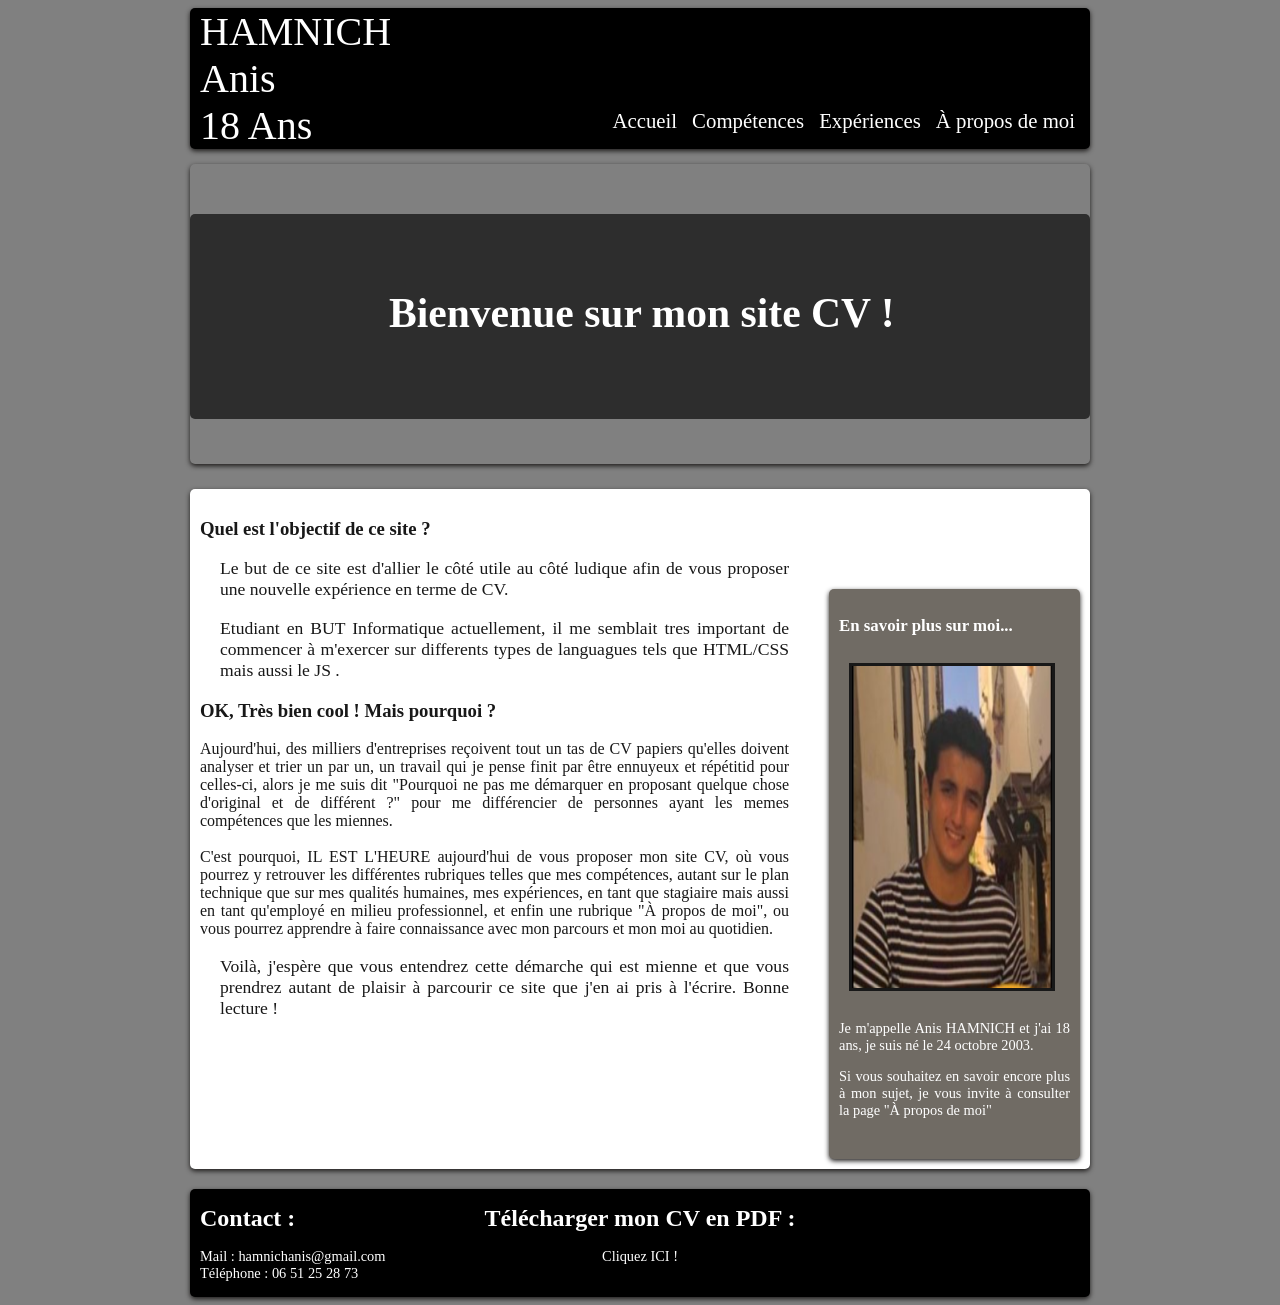
==== index.html @ ae977834 "Add files via upload" ====
<!DOCTYPE html>

<html lang="fr">

  <head>

  	<link rel = "stylesheet" href = "index.css">
  	<title> Site CV : Accueil </title>
	<meta charset="utf-8"/>
	<link rel="icon" type="image/png" sizes="10x10" href="logo.png">


  </head>

	<body>

		<div id="main_wrapper">

			<header>

				<h1>

					HAMNICH
					<br>
					Anis
					<br>
					18 Ans

				</h1>

				<nav>

                    <ul>

                        <li> <a href="index.html"> Accueil </a> </li>
                        <li> <a href="competences_fr.html"> Compétences </a> </li>
                        <li> <a href="experiences_fr.html"> Expériences </a> </li>
                        <li> <a href="about_fr.html"> À propos de moi </a></li>

                    </ul>

                </nav>

            </header>

            <div id="bandeau_img">

            	<div id="bandeau_desc">

            		<h1> Bienvenue sur mon site CV ! </h1>

            	</div>

            </div>

            <section>

            	<article>

            		<h1> Quel est l'objectif de ce site ? </h1>

            			<p>

            				Le but de ce site est d'allier le côté utile au côté ludique afin de vous proposer une nouvelle expérience en terme de CV.

                  </p>

                  <p>

					Etudiant en BUT Informatique actuellement, il me semblait tres important de commencer à m'exercer sur differents types de languagues tels que HTML/CSS mais aussi le JS .
				            			</p>

                    <h1> OK, Très bien cool ! Mais pourquoi ? </h1

                    	<p>

                    		Aujourd'hui, des milliers d'entreprises reçoivent tout un tas de CV papiers qu'elles doivent analyser et trier un par un, un travail qui je pense finit par être ennuyeux et répétitid pour celles-ci, alors je me suis dit "Pourquoi ne pas me démarquer en proposant quelque chose d'original et de différent ?" pour me différencier de personnes ayant les memes compétences que les miennes. 

                        <br><br>

                        C'est pourquoi, IL EST L'HEURE aujourd'hui de vous proposer mon site CV, où vous pourrez y retrouver les différentes rubriques telles que mes compétences, autant sur le plan technique que sur mes qualités humaines, mes expériences, en tant que stagiaire mais aussi en tant qu'employé en milieu professionnel, et enfin une rubrique "À propos de moi", ou vous pourrez apprendre à faire connaissance avec mon parcours et mon moi au quotidien.

                    	</p>
                    		
                    	<p>

                   			Voilà, j'espère que vous entendrez cette démarche qui est mienne et que vous prendrez autant de plaisir à parcourir ce site que j'en ai pris à l'écrire. Bonne lecture !

                    	</p>

               	</article>

               	<aside>

               		<h1> En savoir plus sur moi... </h1>

               			<img src="img/fleche.png" alt="" id="fleche" />

               			<p id="photo">

               				<img src="photo.PNG" alt="Photo de moi" width="200" height="40">

               			</p>

               			<p>

               				Je m'appelle Anis HAMNICH et j'ai 18 ans, je suis né le 24 octobre 2003.

               			</p>

               			<p>

               				Si vous souhaitez en savoir encore plus à mon sujet, je vous invite à consulter la page "À propos de moi"

               			</p>
						   

               	</aside>

            </section>

            <footer>

            	<div id="contact">

            		<h1> Contact : </h1>

            			<p>

            				Mail : <a href="hamnichanis@gmail.com"> hamnichanis@gmail.com </a>

            				Téléphone : 06 51 25 28 73

            			</p>

            	</div>

            	<div id="telecharger">

            		<h1> Télécharger mon CV en PDF : </h1>

            			<p>

            				<a href="https://drive.google.com/file/d/1FXANC5_xU_RHlX9MzPEh1gm6wtVsJI92/view?usp=sharing" download="CV Anis HAMNICH.pdf"> Cliquez ICI ! </a>

            			</p>
						
							
            	

            

            </footer>

        </div>

    </body>

</html>
---- index.css ----
/* Éléments principaux de la page */

body {

	font-family: 'Trebuchet MS';
	color: #181818;
	background-color: grey;
}

#main_wrapper {

	width: 900px;
	margin: auto;
}

/* En-tête */

header {

	background-color: rgb(0, 0, 0);
	display: flex;
	justify-content: space-between;
	align-items: flex-end;
	color: white;
	border-radius: 5px;
	box-shadow: 0px 2px 5px #1c1a19;
}

header h1 {

	font-size: 2.5em;
	font-weight: normal;
	margin: 0 0 0 10px;
}

/* Navigation */

nav ul {

	list-style-type: none;
	display: flex;
}

nav li {

	margin-right: 15px;
}

nav a {

	font-size: 1.3em;
	color: white;
	padding-bottom: 3px;
	text-decoration: none;
	transition-duration: 0.4s;
}

nav a:hover {

	color: #ff0004;
	border-bottom: 3px solid #ff0004;
}

nav a:active {

	color: yellow;
	border-bottom: 3px solid yellow;
}

/* Bandeau */

#bandeau_img {

	margin-top: 15px;
	height: 300px;
	border-radius: 5px;
	background: url('https://th.bing.com/th/id/R.9da5b7c000e3b7792ea2fcc34d0bd7bf?rik=ZrOmKUw8OYVBLQ&pid=ImgRaw&r=0');
	position: relative;
	box-shadow: 0px 2px 5px #1c1a19;
	margin-bottom: 25px;
}

#bandeau_desc {

	position: absolute;
	margin-top: 50px;
	border-radius: 5px;
	width: 99.5%;
	height: 190px;
	padding-top: 15px;
	padding-left: 4px;
	background-color: rgba(24,24,24,0.8);
	color: white;
	font-size: 0.8em;
	text-align: center;
	font-size: 1.3em;
}

#bandeau_desc h1 {

	margin-top: 60px;
}

/* Corps */

section {

	display: flex;
	margin-bottom: 20px;
	background-color: white;
	border-radius: 5px;
	box-shadow: 0px 2px 5px #1c1a19;
	
}

article, aside {

	text-align: justify;
}

article {

	margin-right: 20px;
	padding: 10px;
}

article p {

	font-size: 1.1em;
	margin-left: 20px;
}

aside {

	flex: 1.2;
	position: relative;
	background-color: #706b64;
	box-shadow: 0px 2px 5px #1c1a19;
	border-radius: 5px;
	padding: 10px;
	color: white;
	font-size: 0.9em;
	margin: 10px;
	height: 550px;
	margin-top: 100px;
}


#fleche {

	position: absolute;
	top: 200px;
	left: -80px;
	height: 200px;
}

#photo {

	padding: 10px;
	position: center;
}

#photo img {

	border: 3px solid #181818;
	height: 322.5px;
}

aside img {

	margin-right: 5px;
}

/* Pied de Page */

footer {

	display: flex;
	padding-left: 10px;
	padding-right: 10px;
	background-color: black;
	color: white;
	border-radius: 5px;
	box-shadow: 0px 2px 5px #1c1a19;
}

footer p {

	font-size: 0.9em;
}

footer h1 {

	font-size: 1.5em;
}

#contact {

	width: 25%;
	text-align: left;
}

#contact a {

	color: white;
	padding-bottom: 3px;
	text-decoration: none;
}

#contact a:hover {

	color: #ff0004;
}

#contact a:active {

	color: yellow;
}

#telecharger {

	width: 50%;
	text-align: center;
}

#telecharger a {

	color: white;
	padding-bottom: 3px;
	text-decoration: none;
}

#telecharger a:hover {

	color: #ff0004;
}

#telecharger a:active {

	color: yellow;
}

#changement {

	width: 25%;
	text-align: right;
	margin-top: 60px;
}

#changement a {

	color: white;
	text-decoration: none;
	font-size: 0.8em;
}

#changement a:hover {

	color: #ff0004;
}

#changement a:active {

	color: yellow;
}





.media-list {
	position: relative;
	right: 10px;
}
.media-list svg {
	width: 30px;
	margin: 10px 10px;
}
.media-list a {
	text-decoration: none;
	color: rgb(255, 255, 255);
	display: flex;
	align-items: center;
	font-size: 20px;
}
.footer-medias h3 {
	padding-bottom: 0px;
}

/*Les formats pour l'affichage mobile */
                    
@media screen and (max-width: 1000px) {
                    
	.content-footer {
		max-width: 100%;
		flex-wrap: wrap;
	}
	.bloc {
		flex-basis: auto;
		margin: 20px 20px;
	}


}
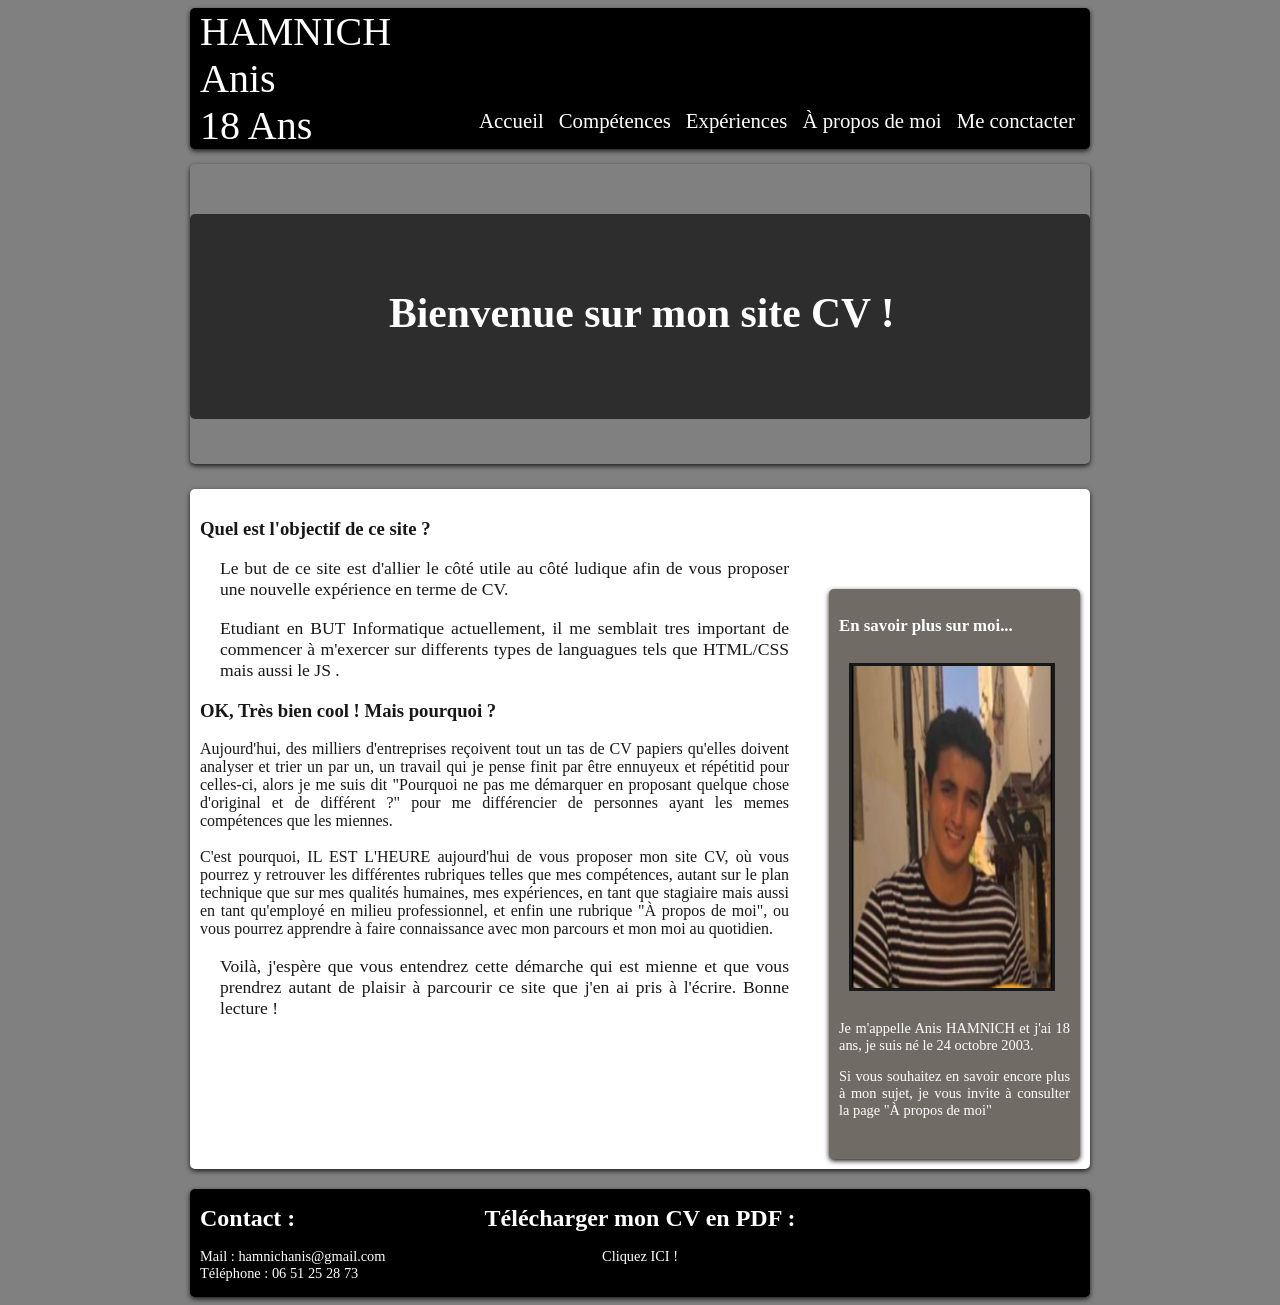
==== commit f11bdb72: "Update index.html" ====
--- a/index.html
+++ b/index.html
@@ -36,6 +36,7 @@
                         <li> <a href="competences_fr.html"> Compétences </a> </li>
                         <li> <a href="experiences_fr.html"> Expériences </a> </li>
                         <li> <a href="about_fr.html"> À propos de moi </a></li>
+			<li> <a href="contact.html"> Me conctacter </a></li>
 
                     </ul>
 
@@ -156,4 +157,4 @@
 
     </body>
 
-</html>+</html>
